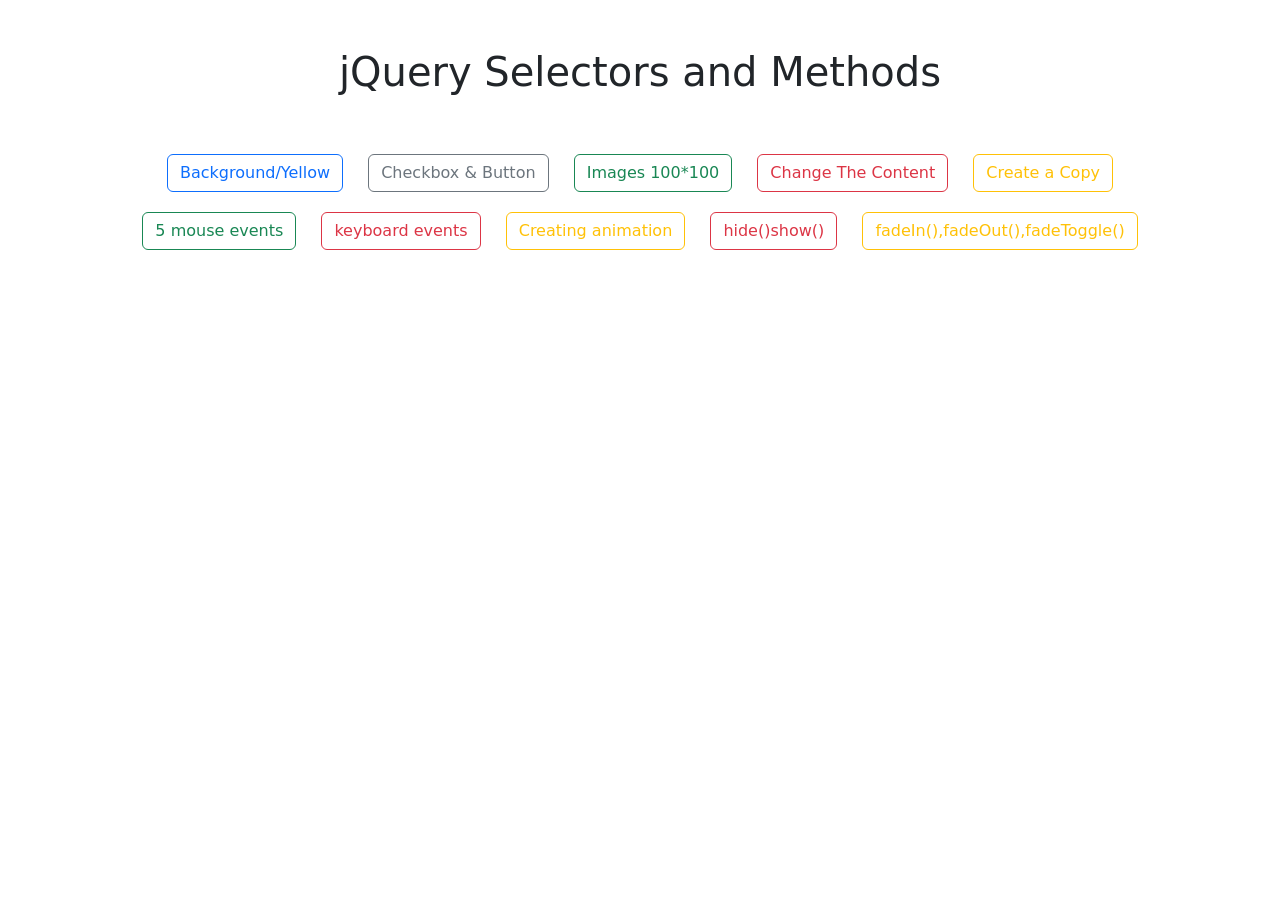
==== Html & Css/Tutoaial-04/index.html @ 2c3e6bad "assignment" ====
<!DOCTYPE html>
<html>
<head>
    <meta charset='utf-8'>
    <meta http-equiv='X-UA-Compatible' content='IE=edge'>
    <title>Page Title</title>
    <meta name='viewport' content='width=device-width, initial-scale=1'>
    <link rel='stylesheet' type='text/css' media='screen' href='style.css'>
    <script src='main.js'></script>

    <link href="https://cdn.jsdelivr.net/npm/bootstrap@5.3.0-alpha1/dist/css/bootstrap.min.css" rel="stylesheet" integrity="sha384-GLhlTQ8iRABdZLl6O3oVMWSktQOp6b7In1Zl3/Jr59b6EGGoI1aFkw7cmDA6j6gD" crossorigin="anonymous">

</head>
<body>

<h1 class=" container header my-5">jQuery Selectors and Methods</h1>


    <div class="container   div1">
       <a href="index1.html" target="_blank"> <button type="button" class="btn btn-outline-primary" >Background/Yellow</button></a>
       <a href="index2.html" target="_blank">  <button type="button" class="btn btn-outline-secondary">Checkbox & Button</button></a>
       <a href="index3.html" target="_blank">  <button type="button" class="btn btn-outline-success">Images 100*100</button></a>
       <a href="">  <button type="button" class="btn btn-outline-danger">Change The Content</button></a>
       <a href="">  <button type="button" class="btn btn-outline-warning">Create a Copy</button></a><br>
       <a href=""> <button type="button" class="btn btn-outline-success">5 mouse events</button></a>
       <a href=""> <button type="button" class="btn btn-outline-danger">keyboard events</button></a>
       <a href=""> <button type="button" class="btn btn-outline-warning">Creating animation</button></a>
       <a href=""> <button type="button" class="btn btn-outline-danger">hide()show()</button></a>
       <a href=""> <button type="button" class="btn btn-outline-warning">fadeIn(),fadeOut(),fadeToggle()</button></a>
        
    </div>




    <script src="https://cdn.jsdelivr.net/npm/bootstrap@5.3.0-alpha1/dist/js/bootstrap.bundle.min.js" integrity="sha384-w76AqPfDkMBDXo30jS1Sgez6pr3x5MlQ1ZAGC+nuZB+EYdgRZgiwxhTBTkF7CXvN" crossorigin="anonymous"></script>
</body>
</html>
---- Html & Css/Tutoaial-04/style.css ----
.header{
    text-align: center;
    
}

.div1{
     justify-content: center;
    text-align: center;
     margin: 10px;
}

.div1 button{
     margin: 10px;
}
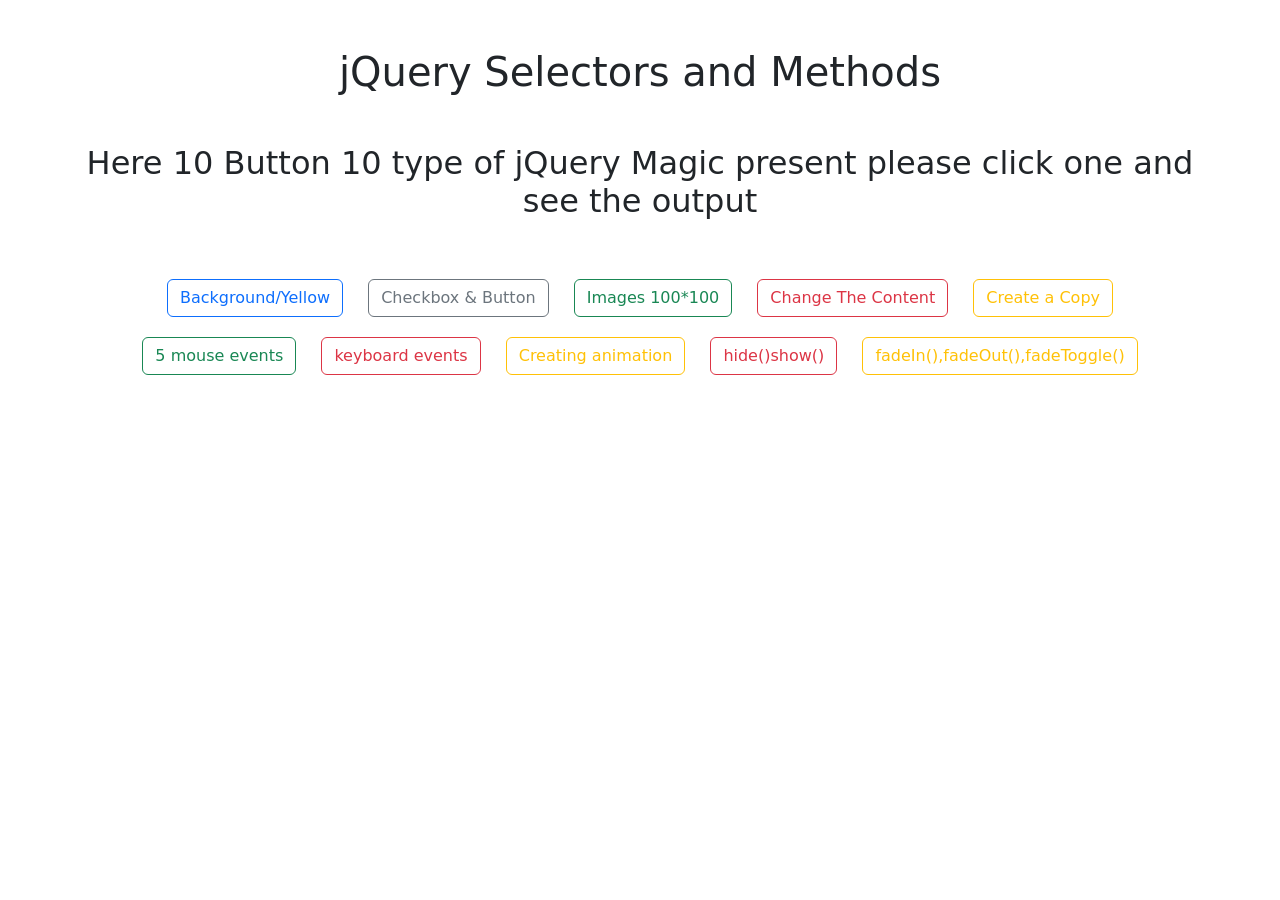
==== commit cb46e2fa: "assignment" ====
--- a/Html & Css/Tutoaial-04/index.html
+++ b/Html & Css/Tutoaial-04/index.html
@@ -14,19 +14,20 @@
 <body>
 
 <h1 class=" container header my-5">jQuery Selectors and Methods</h1>
+<h2 class="container header my-5">Here 10 Button 10 type of jQuery Magic present please click one and see the output</h2>
 
 
     <div class="container   div1">
        <a href="index1.html" target="_blank"> <button type="button" class="btn btn-outline-primary" >Background/Yellow</button></a>
        <a href="index2.html" target="_blank">  <button type="button" class="btn btn-outline-secondary">Checkbox & Button</button></a>
        <a href="index3.html" target="_blank">  <button type="button" class="btn btn-outline-success">Images 100*100</button></a>
-       <a href="">  <button type="button" class="btn btn-outline-danger">Change The Content</button></a>
-       <a href="">  <button type="button" class="btn btn-outline-warning">Create a Copy</button></a><br>
-       <a href=""> <button type="button" class="btn btn-outline-success">5 mouse events</button></a>
-       <a href=""> <button type="button" class="btn btn-outline-danger">keyboard events</button></a>
-       <a href=""> <button type="button" class="btn btn-outline-warning">Creating animation</button></a>
-       <a href=""> <button type="button" class="btn btn-outline-danger">hide()show()</button></a>
-       <a href=""> <button type="button" class="btn btn-outline-warning">fadeIn(),fadeOut(),fadeToggle()</button></a>
+       <a href="index4.html" target="_blank">  <button type="button" class="btn btn-outline-danger">Change The Content</button></a>
+       <a href="index5.html" target="_blank">  <button type="button" class="btn btn-outline-warning">Create a Copy</button></a><br>
+       <a href="index6.html" target="_blank"> <button type="button" class="btn btn-outline-success">5 mouse events</button></a>
+       <a href="Tutorial-02/index.html" target="_blank"> <button type="button" class="btn btn-outline-danger">keyboard events</button></a>
+       <a href="index8.html" target="_blank"> <button type="button" class="btn btn-outline-warning">Creating animation</button></a>
+       <a href="index9.html" target="_blank"> <button type="button" class="btn btn-outline-danger">hide()show()</button></a>
+       <a href="index10.html" target="_blank"> <button type="button" class="btn btn-outline-warning">fadeIn(),fadeOut(),fadeToggle()</button></a>
         
     </div>
 
